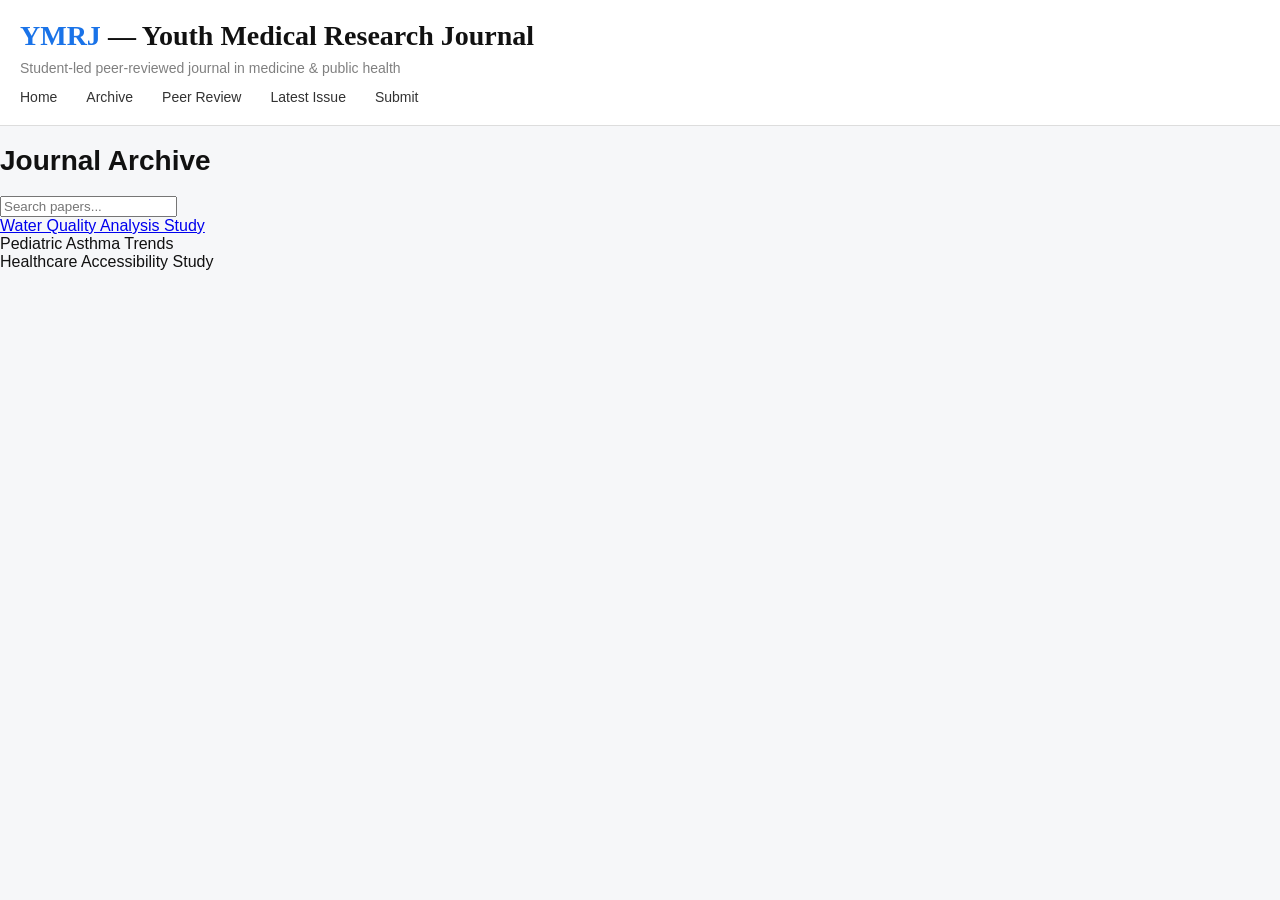
==== archive.html @ e05fcb58 "Update archive.html" ====
<!DOCTYPE html>
<html>
<head>
<title>Archive - YMRJ</title>


<style>
h1{
font-size:28px;
}

h2{
font-size:22px;
margin-bottom:10px;
}

h3{
font-size:18px;
margin-bottom:5px;
}

p{
color:#444;
font-size:15px;
line-height:1.6;
}
:root{
  --bg:#f6f7f9;
  --card:#ffffff;
  --text:#111;
  --muted:#666;
  --accent:#1a73e8;
  --border:#e6e6e6;
}
body{
margin:0;
font-family: -apple-system, BlinkMacSystemFont, "Segoe UI", Roboto, Arial;
background:#f6f7f9;
color:#111;
}

.container{
max-width:900px;
margin:0 auto;
padding:20px;
}

.section{
background:white;
padding:24px;
margin:20px 0;
border-radius:12px;
box-shadow:0 2px 10px rgba(0,0,0,0.05);
}

/* HEADER */
<header>

<div class="container">

<h1 class="brand"><span style="color:#1a73e8;">YMRJ</span> — Youth Medical Research Journal</h1>

<div class="tagline">
Student-led peer-reviewed publication in medicine & public health
</div>

<nav>
<a href="index.html">Home</a>
<a href="archive.html">Archive</a>
<a href="peer-review.html">Peer Review</a>
<a href="index.html#issue">Latest Issue</a>
<a class="button" href="https://docs.google.com/forms/d/e/1FAIpQLSehNkYBzzA-GAadDYKuUj1iZQ2ADNlXg70i94ZDr89P5HolnA/viewform?usp=header" target="_blank">Submit Research</a>
</nav>

</div>

</header>

/* BRAND */
.brand{
font-family: Georgia, serif;
font-size:22px;
margin:0;
}

.tagline{
color:var(--muted);
font-size:13px;
margin-top:4px;
}

/* NAV */
nav{
margin-top:10px;
display:flex;
flex-wrap:wrap;
gap:14px;
align-items:center;
}

nav a{
text-decoration:none;
color:#333;
font-size:14px;
font-weight:500;
}

nav a:hover{
color:var(--accent);
}

/* BUTTON */
.button{
background:var(--accent);
color:white;
padding:10px 16px;
border-radius:8px;
text-decoration:none;
font-size:14px;
}

/* LAYOUT */
.container{
max-width:1050px;
margin:0 auto;
}

/* SECTIONS */
.section{
background:var(--card);
margin:22px auto;
padding:28px;
border-radius:14px;
border:1px solid var(--border);
}

/* HERO */
.hero{
background:linear-gradient(to right, #ffffff, #f8faff);
padding:45px 28px;
border-bottom:1px solid var(--border);
}

/* ARTICLES */
.article{
padding:16px 0;
border-bottom:1px solid var(--border);
}

.article:last-child{
border-bottom:none;
}

.article h3{
margin:0;
}

/* FOOTER */
footer{
text-align:center;
padding:30px;
color:var(--muted);
font-size:13px;
margin-top:40px;
}

/* BADGE */
.badge{
display:inline-block;
padding:4px 10px;
font-size:12px;
background:#eef3ff;
color:var(--accent);
border-radius:20px;
margin-bottom:10px;
}
</style>
</head>
<header style="background:white;padding:20px;border-bottom:1px solid #ddd;">

<h1 style="margin:0;font-family:Georgia;">
<span style="color:#1a73e8;">YMRJ</span> — Youth Medical Research Journal
</h1>

<p style="color:gray;margin:5px 0 10px 0;font-size:14px;">
Student-led peer-reviewed journal in medicine & public health
</p>

<nav>
<a href="index.html" style="margin-right:15px;">Home</a>
<a href="archive.html" style="margin-right:15px;">Archive</a>
<a href="peer-review.html" style="margin-right:15px;">Peer Review</a>
<a href="index.html#issue" style="margin-right:15px;">Latest Issue</a>
<a href="https://docs.google.com/forms/d/e/1FAIpQLSehNkYBzzA-GAadDYKuUj1iZQ2ADNlXg70i94ZDr89P5HolnA/viewform?usp=header" target="_blank">
Submit
</a>
</nav>

</header>
<body>

<h1>Journal Archive</h1>

<input type="text" onkeyup="searchPapers()" id="archiveSearch" placeholder="Search papers...">

<div class="paper" data-title="water quality new jersey">
<a href="article-water-quality.html">Water Quality Analysis Study</a>
</div>

<div class="paper" data-title="pediatric asthma">
Pediatric Asthma Trends
</div>

<div class="paper" data-title="healthcare accessibility">
Healthcare Accessibility Study
</div>

<script>
function searchPapers() {
  let input = document.getElementById("archiveSearch").value.toLowerCase();
  let papers = document.getElementsByClassName("paper");

  for (let i = 0; i < papers.length; i++) {
    let text = papers[i].getAttribute("data-title").toLowerCase();

    papers[i].style.display = text.includes(input) ? "" : "none";
  }
}
</script>

</body>
</html>
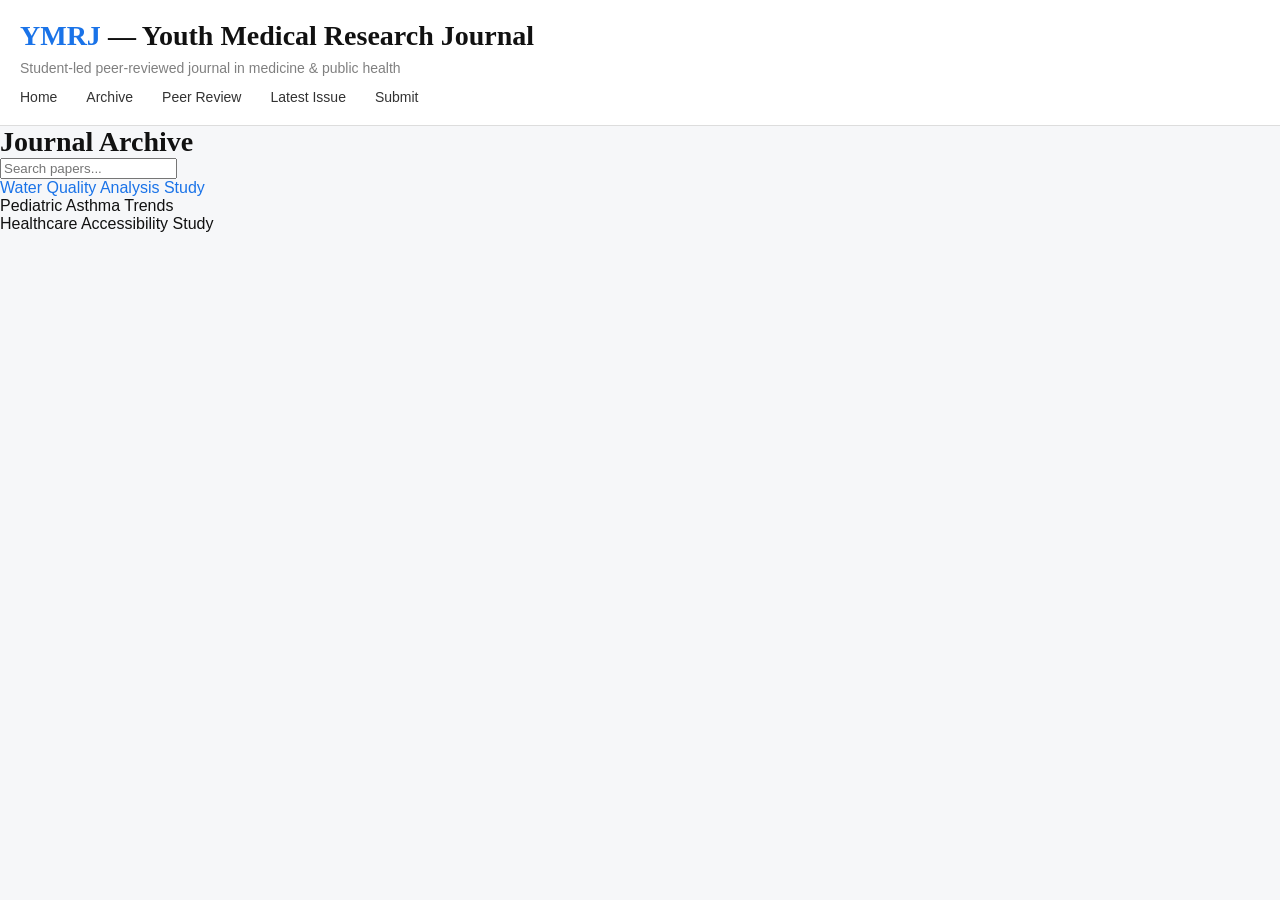
==== commit ef2e7a37: "Update archive.html" ====
--- a/archive.html
+++ b/archive.html
@@ -2,7 +2,7 @@
 <html>
 <head>
 <title>Archive - YMRJ</title>
-
+<link rel="stylesheet" href="styles.css">
 
 <style>
 h1{
--- a/styles.css
+++ b/styles.css
@@ -0,0 +1,82 @@
+body{
+margin:0;
+font-family:-apple-system,BlinkMacSystemFont,"Segoe UI",Roboto,Arial;
+background:#f6f7f9;
+color:#111;
+}
+
+.container{
+max-width:980px;
+margin:0 auto;
+padding:0 20px;
+}
+
+header{
+background:white;
+border-bottom:1px solid #e6e6e6;
+padding:18px 0;
+}
+
+nav{
+margin-top:10px;
+display:flex;
+gap:16px;
+flex-wrap:wrap;
+}
+
+nav a{
+text-decoration:none;
+color:#333;
+font-weight:500;
+}
+
+nav a:hover{
+color:#1a73e8;
+}
+
+.section{
+background:white;
+margin:18px 0;
+padding:24px;
+border-radius:12px;
+border:1px solid #e6e6e6;
+box-shadow:0 1px 6px rgba(0,0,0,0.04);
+}
+
+h1{
+font-family:Georgia,serif;
+font-size:26px;
+margin:0;
+}
+
+h2{
+font-size:18px;
+margin-bottom:12px;
+}
+
+h3{
+font-size:16px;
+margin:6px 0;
+}
+
+p{
+line-height:1.6;
+font-size:14px;
+color:#444;
+}
+
+a{
+color:#1a73e8;
+text-decoration:none;
+}
+
+a:hover{
+text-decoration:underline;
+}
+
+footer{
+text-align:center;
+padding:30px;
+font-size:12px;
+color:#777;
+}
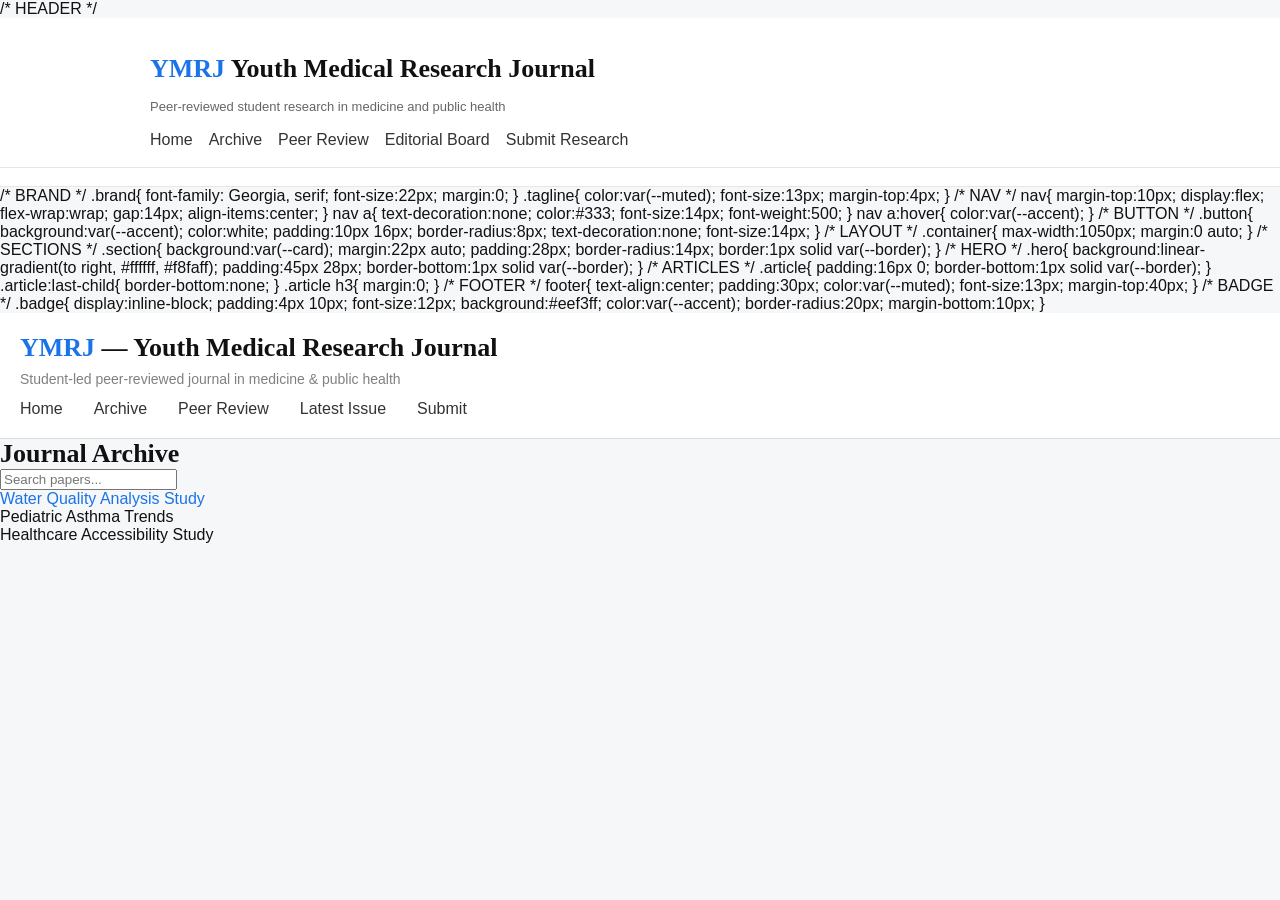
==== commit f29068ea: "Update archive.html" ====
--- a/archive.html
+++ b/archive.html
@@ -4,75 +4,31 @@
 <title>Archive - YMRJ</title>
 <link rel="stylesheet" href="styles.css">
 
-<style>
-h1{
-font-size:28px;
-}
-
-h2{
-font-size:22px;
-margin-bottom:10px;
-}
-
-h3{
-font-size:18px;
-margin-bottom:5px;
-}
-
-p{
-color:#444;
-font-size:15px;
-line-height:1.6;
-}
-:root{
-  --bg:#f6f7f9;
-  --card:#ffffff;
-  --text:#111;
-  --muted:#666;
-  --accent:#1a73e8;
-  --border:#e6e6e6;
-}
-body{
-margin:0;
-font-family: -apple-system, BlinkMacSystemFont, "Segoe UI", Roboto, Arial;
-background:#f6f7f9;
-color:#111;
-}
-
-.container{
-max-width:900px;
-margin:0 auto;
-padding:20px;
-}
-
-.section{
-background:white;
-padding:24px;
-margin:20px 0;
-border-radius:12px;
-box-shadow:0 2px 10px rgba(0,0,0,0.05);
-}
 
 /* HEADER */
 <header>
 
+<header>
 <div class="container">
 
-<h1 class="brand"><span style="color:#1a73e8;">YMRJ</span> — Youth Medical Research Journal</h1>
+<h1>
+<span style="color:#1a73e8;">YMRJ</span> Youth Medical Research Journal
+</h1>
 
-<div class="tagline">
-Student-led peer-reviewed publication in medicine & public health
-</div>
+<p style="color:#666;font-size:13px;">
+Peer-reviewed student research in medicine and public health
+</p>
 
 <nav>
 <a href="index.html">Home</a>
 <a href="archive.html">Archive</a>
 <a href="peer-review.html">Peer Review</a>
-<a href="index.html#issue">Latest Issue</a>
-<a class="button" href="https://docs.google.com/forms/d/e/1FAIpQLSehNkYBzzA-GAadDYKuUj1iZQ2ADNlXg70i94ZDr89P5HolnA/viewform?usp=header" target="_blank">Submit Research</a>
+<a href="editorial-board.html">Editorial Board</a>
+<a href="https://docs.google.com/forms/d/e/1FAIpQLSehNkYBzzA-GAadDYKuUj1iZQ2ADNlXg70i94ZDr89P5HolnA/viewform" target="_blank">Submit Research</a>
 </nav>
 
 </div>
+</header>
 
 </header>
 
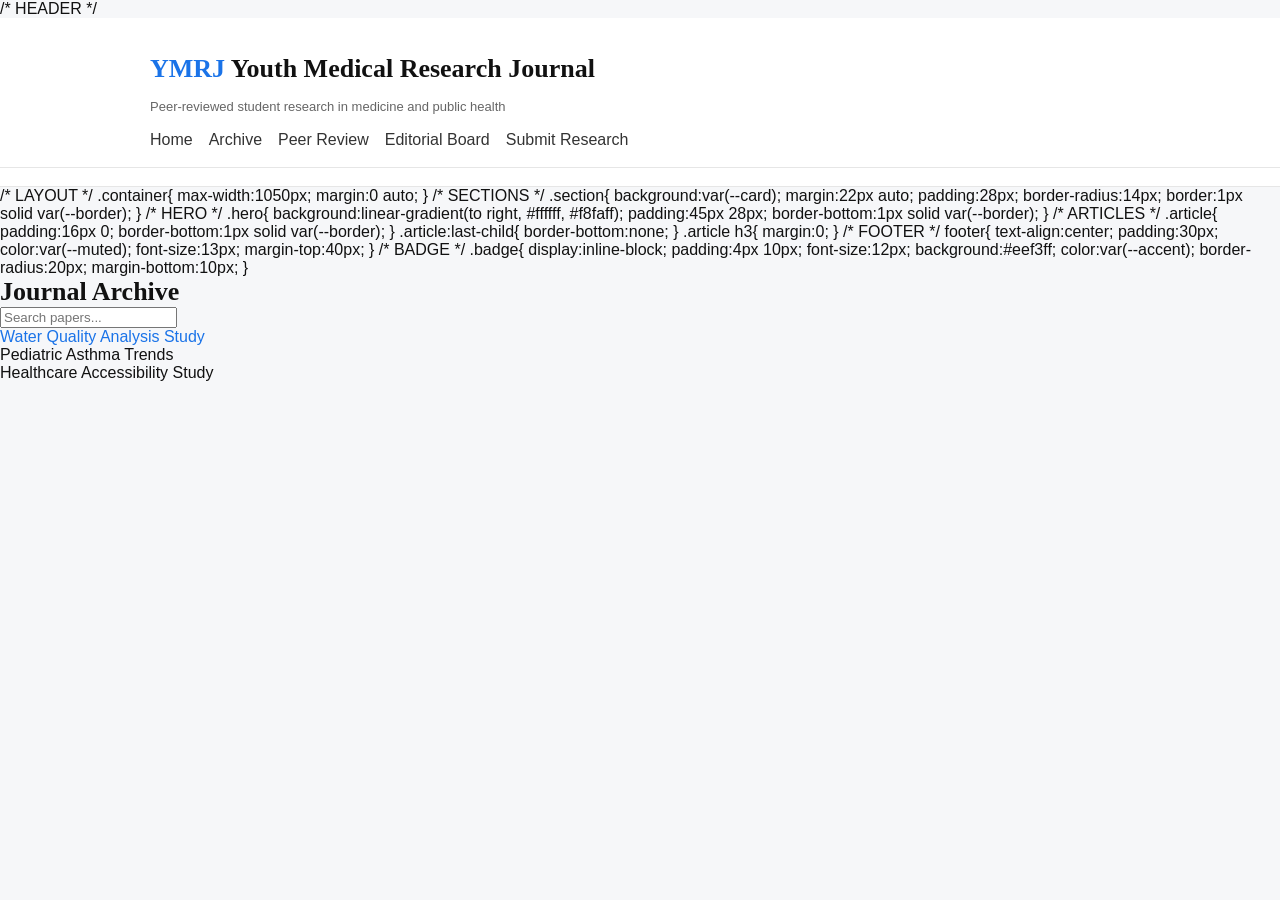
==== commit 158ae067: "Update archive.html" ====
--- a/archive.html
+++ b/archive.html
@@ -32,48 +32,7 @@
 
 </header>
 
-/* BRAND */
-.brand{
-font-family: Georgia, serif;
-font-size:22px;
-margin:0;
-}
 
-.tagline{
-color:var(--muted);
-font-size:13px;
-margin-top:4px;
-}
-
-/* NAV */
-nav{
-margin-top:10px;
-display:flex;
-flex-wrap:wrap;
-gap:14px;
-align-items:center;
-}
-
-nav a{
-text-decoration:none;
-color:#333;
-font-size:14px;
-font-weight:500;
-}
-
-nav a:hover{
-color:var(--accent);
-}
-
-/* BUTTON */
-.button{
-background:var(--accent);
-color:white;
-padding:10px 16px;
-border-radius:8px;
-text-decoration:none;
-font-size:14px;
-}
 
 /* LAYOUT */
 .container{
@@ -130,27 +89,6 @@
 border-radius:20px;
 margin-bottom:10px;
 }
-</style>
-</head>
-<header style="background:white;padding:20px;border-bottom:1px solid #ddd;">
-
-<h1 style="margin:0;font-family:Georgia;">
-<span style="color:#1a73e8;">YMRJ</span> — Youth Medical Research Journal
-</h1>
-
-<p style="color:gray;margin:5px 0 10px 0;font-size:14px;">
-Student-led peer-reviewed journal in medicine & public health
-</p>
-
-<nav>
-<a href="index.html" style="margin-right:15px;">Home</a>
-<a href="archive.html" style="margin-right:15px;">Archive</a>
-<a href="peer-review.html" style="margin-right:15px;">Peer Review</a>
-<a href="index.html#issue" style="margin-right:15px;">Latest Issue</a>
-<a href="https://docs.google.com/forms/d/e/1FAIpQLSehNkYBzzA-GAadDYKuUj1iZQ2ADNlXg70i94ZDr89P5HolnA/viewform?usp=header" target="_blank">
-Submit
-</a>
-</nav>
 
 </header>
 <body>
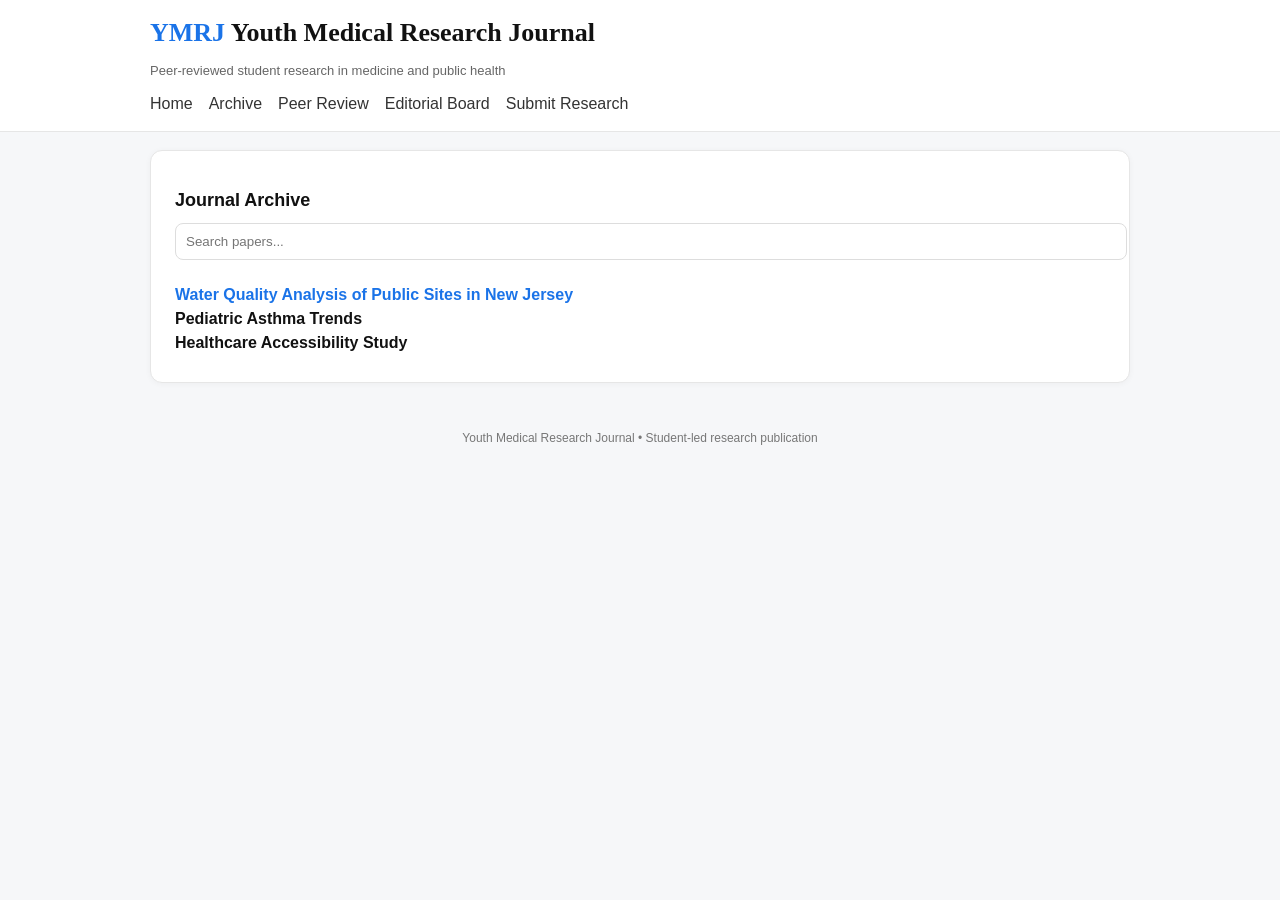
==== commit ff10ee0a: "Update archive.html" ====
--- a/archive.html
+++ b/archive.html
@@ -1,12 +1,12 @@
 <!DOCTYPE html>
 <html>
+
 <head>
 <title>Archive - YMRJ</title>
 <link rel="stylesheet" href="styles.css">
+</head>
 
-
-/* HEADER */
-<header>
+<body>
 
 <header>
 <div class="container">
@@ -30,84 +30,46 @@
 </div>
 </header>
 
-</header>
+
+<div class="container">
+
+<div class="section">
+
+<h2>Journal Archive</h2>
+
+<input 
+type="text" 
+onkeyup="searchPapers()" 
+id="archiveSearch" 
+placeholder="Search papers..."
+style="width:100%;padding:10px;border:1px solid #ddd;border-radius:8px;margin-bottom:20px;"
+>
+
+<div class="paper article" data-title="water quality new jersey">
+<h3>
+<a href="article-water-quality.html">
+Water Quality Analysis of Public Sites in New Jersey
+</a>
+</h3>
+</div>
+
+<div class="paper article" data-title="pediatric asthma">
+<h3>Pediatric Asthma Trends</h3>
+</div>
+
+<div class="paper article" data-title="healthcare accessibility">
+<h3>Healthcare Accessibility Study</h3>
+</div>
+
+</div>
+
+</div>
 
 
+<footer>
+Youth Medical Research Journal • Student-led research publication
+</footer>
 
-/* LAYOUT */
-.container{
-max-width:1050px;
-margin:0 auto;
-}
-
-/* SECTIONS */
-.section{
-background:var(--card);
-margin:22px auto;
-padding:28px;
-border-radius:14px;
-border:1px solid var(--border);
-}
-
-/* HERO */
-.hero{
-background:linear-gradient(to right, #ffffff, #f8faff);
-padding:45px 28px;
-border-bottom:1px solid var(--border);
-}
-
-/* ARTICLES */
-.article{
-padding:16px 0;
-border-bottom:1px solid var(--border);
-}
-
-.article:last-child{
-border-bottom:none;
-}
-
-.article h3{
-margin:0;
-}
-
-/* FOOTER */
-footer{
-text-align:center;
-padding:30px;
-color:var(--muted);
-font-size:13px;
-margin-top:40px;
-}
-
-/* BADGE */
-.badge{
-display:inline-block;
-padding:4px 10px;
-font-size:12px;
-background:#eef3ff;
-color:var(--accent);
-border-radius:20px;
-margin-bottom:10px;
-}
-
-</header>
-<body>
-
-<h1>Journal Archive</h1>
-
-<input type="text" onkeyup="searchPapers()" id="archiveSearch" placeholder="Search papers...">
-
-<div class="paper" data-title="water quality new jersey">
-<a href="article-water-quality.html">Water Quality Analysis Study</a>
-</div>
-
-<div class="paper" data-title="pediatric asthma">
-Pediatric Asthma Trends
-</div>
-
-<div class="paper" data-title="healthcare accessibility">
-Healthcare Accessibility Study
-</div>
 
 <script>
 function searchPapers() {
@@ -115,9 +77,13 @@
   let papers = document.getElementsByClassName("paper");
 
   for (let i = 0; i < papers.length; i++) {
-    let text = papers[i].getAttribute("data-title").toLowerCase();
+    let text = papers[i].getAttribute("data-title");
 
-    papers[i].style.display = text.includes(input) ? "" : "none";
+    if (text.includes(input)) {
+      papers[i].style.display = "";
+    } else {
+      papers[i].style.display = "none";
+    }
   }
 }
 </script>
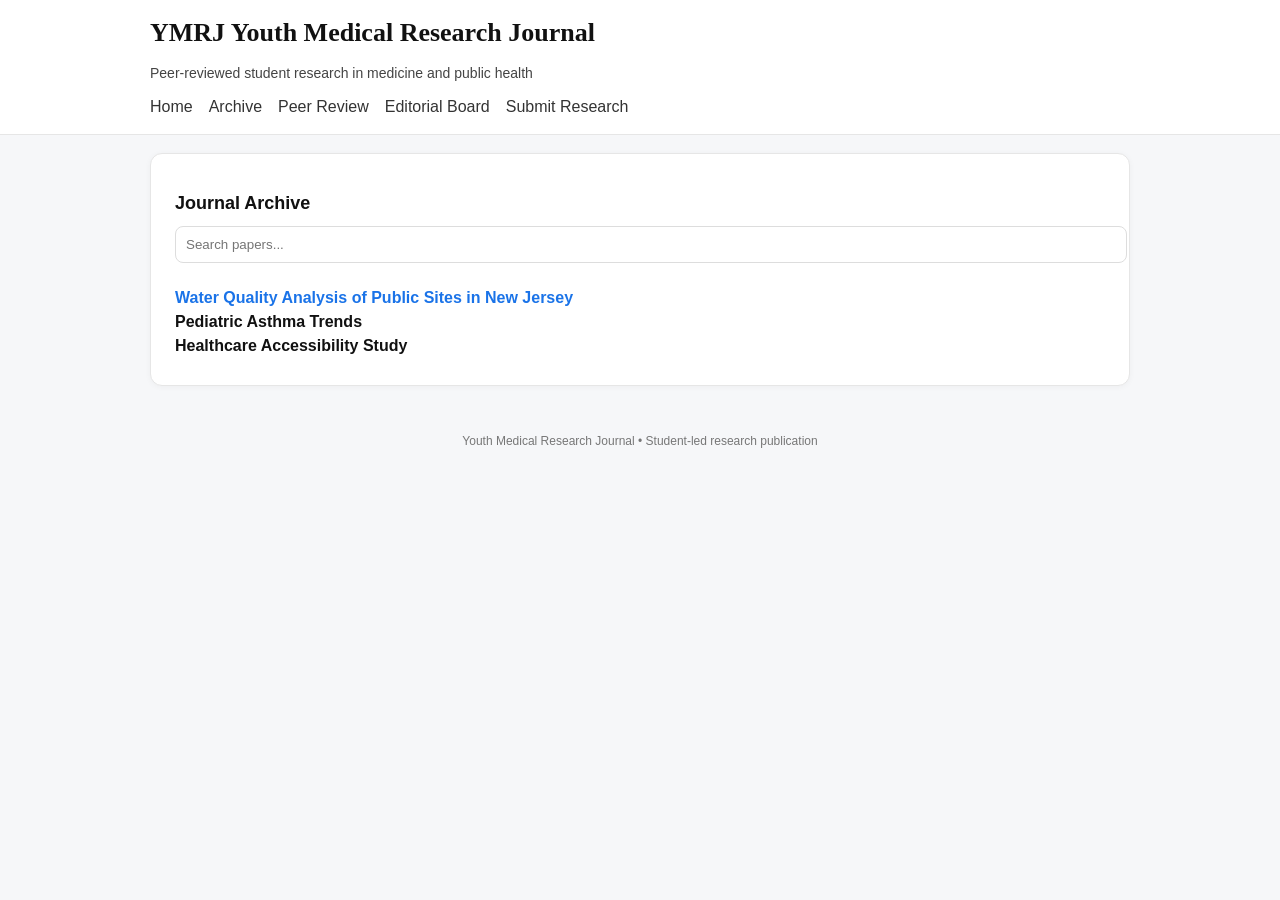
==== commit e407cb1e: "Update archive.html" ====
--- a/archive.html
+++ b/archive.html
@@ -12,19 +12,19 @@
 <div class="container">
 
 <h1>
-<span style="color:#1a73e8;">YMRJ</span> Youth Medical Research Journal
+<span class="logo-accent">YMRJ</span> Youth Medical Research Journal
 </h1>
 
-<p style="color:#666;font-size:13px;">
+<p class="tagline">
 Peer-reviewed student research in medicine and public health
 </p>
 
-<nav>
+<nav class="main-nav">
 <a href="index.html">Home</a>
 <a href="archive.html">Archive</a>
 <a href="peer-review.html">Peer Review</a>
 <a href="editorial-board.html">Editorial Board</a>
-<a href="https://docs.google.com/forms/d/e/1FAIpQLSehNkYBzzA-GAadDYKuUj1iZQ2ADNlXg70i94ZDr89P5HolnA/viewform" target="_blank">Submit Research</a>
+<a class="submit-btn" href="https://docs.google.com/forms/d/e/1FAIpQLSehNkYBzzA-GAadDYKuUj1iZQ2ADNlXg70i94ZDr89P5HolnA/viewform" target="_blank">Submit Research</a>
 </nav>
 
 </div>
@@ -77,8 +77,8 @@
   let papers = document.getElementsByClassName("paper");
 
   for (let i = 0; i < papers.length; i++) {
-    let text = papers[i].getAttribute("data-title");
-
+   let text = papers[i].getAttribute("data-title").toLowerCase();
+    
     if (text.includes(input)) {
       papers[i].style.display = "";
     } else {
